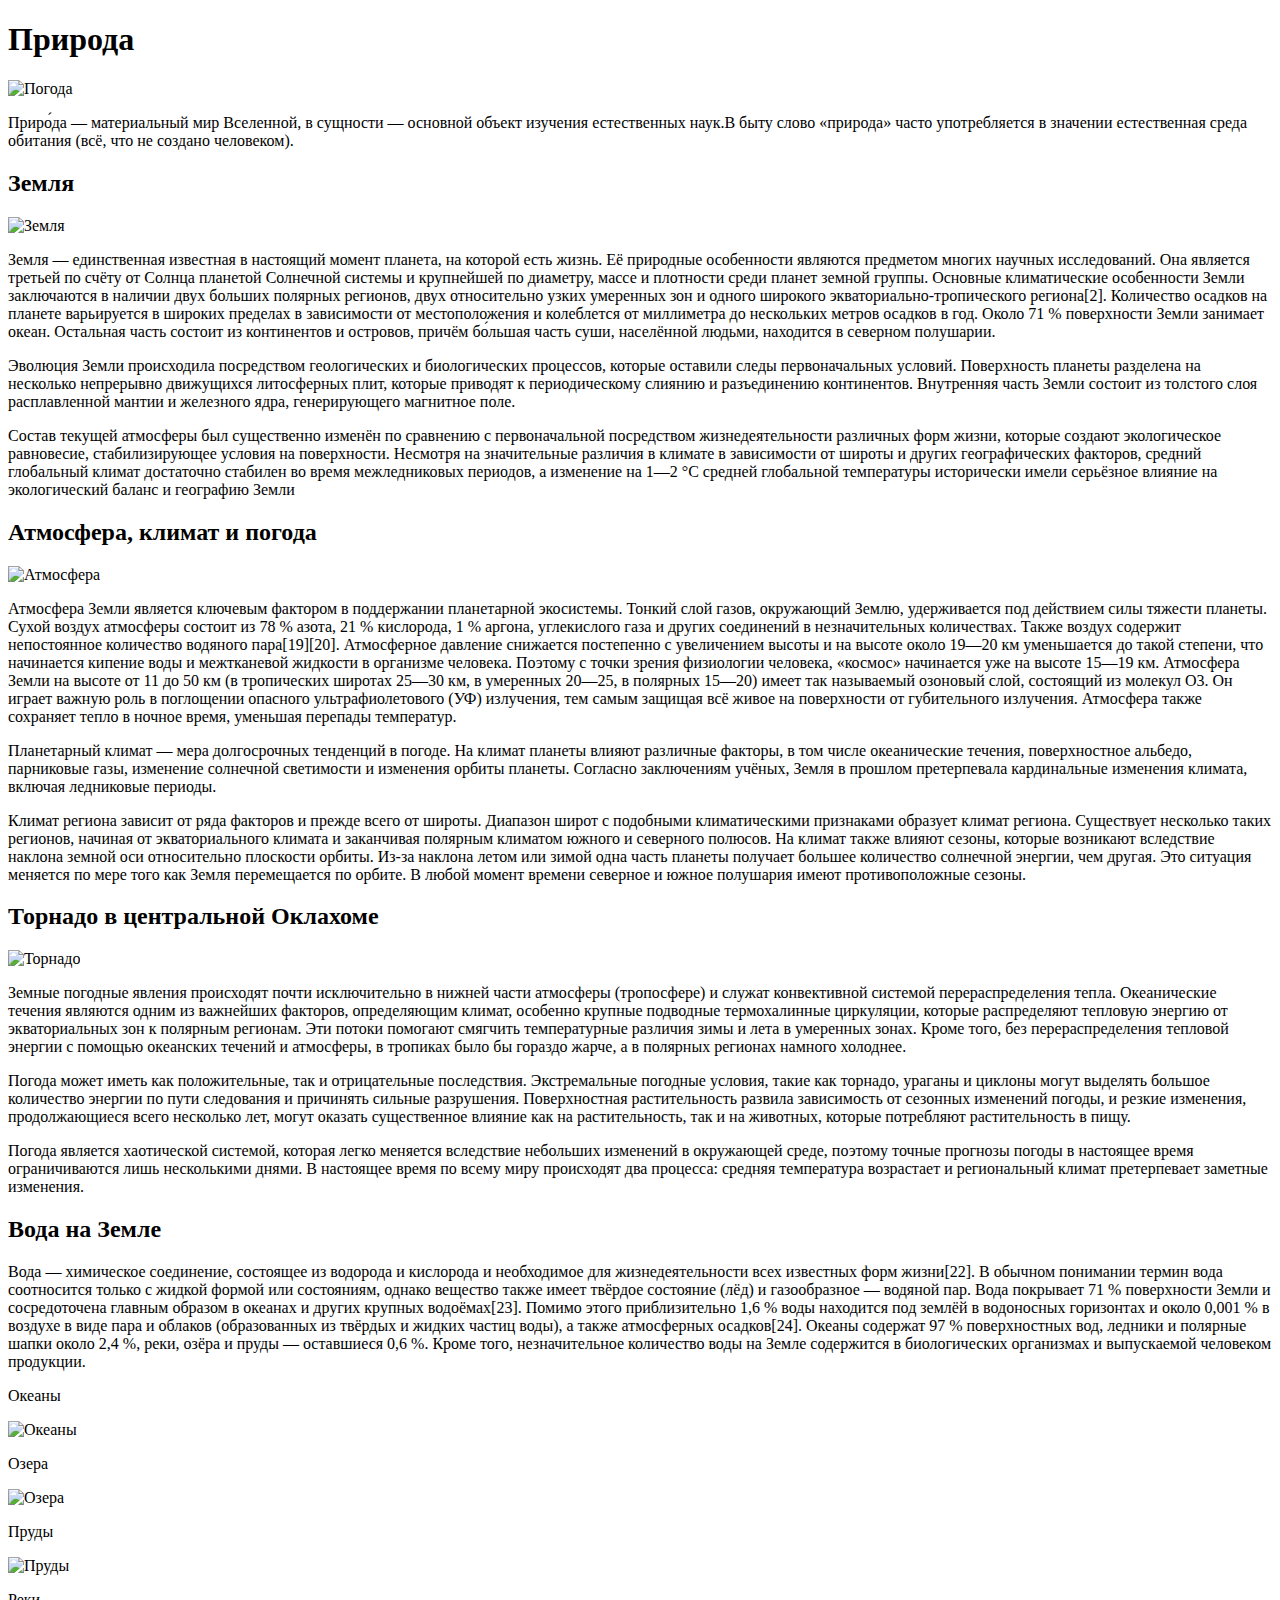
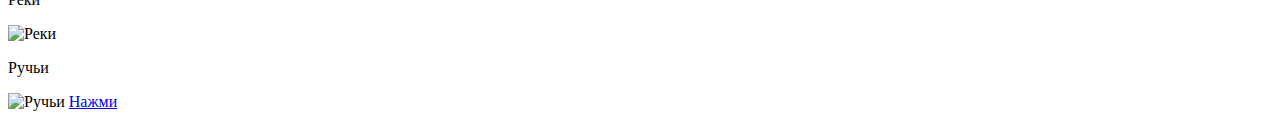
==== index.html @ 4685be41 "Add files via upload" ====
<!DOCTYPE html>
<html lang="ru">
<head>
  <meta charset="utf-8"> 
  <title>Природа</title>
  <link rel="stylesheet" href="../style.css/style.css">

  <style>
  </style>
</head> 
<body>
    <div>
      <h1 class="topword">Природа</h1>
      <img src="../galery/weather.jpg" alt="Погода">
       <p>Приро́да — материальный мир Вселенной, в сущности — основной объект изучения естественных наук.В быту слово «природа» часто употребляется в значении естественная среда обитания (всё, что не создано человеком).</p>
      <h2 class="topword">Земля</h2>
      <img src="../galery/earth.jpg" alt="Земля">
      <p>Земля — единственная известная в настоящий момент планета, на которой есть жизнь. Её природные особенности являются предметом многих научных исследований. Она является третьей по счёту от Солнца планетой Солнечной системы и крупнейшей по диаметру, массе и плотности среди планет земной группы. Основные климатические особенности Земли заключаются в наличии двух больших полярных регионов, двух относительно узких умеренных зон и одного широкого экваториально-тропического региона[2]. Количество осадков на планете варьируется в широких пределах в зависимости от местоположения и колеблется от миллиметра до нескольких метров осадков в год. Около 71 % поверхности Земли занимает океан. Остальная часть состоит из континентов и островов, причём бо́льшая часть суши, населённой людьми, находится в северном полушарии.</p>
      <p>Эволюция Земли происходила посредством геологических и биологических процессов, которые оставили следы первоначальных условий. Поверхность планеты разделена на несколько непрерывно движущихся литосферных плит, которые приводят к периодическому слиянию и разъединению континентов. Внутренняя часть Земли состоит из толстого слоя расплавленной мантии и железного ядра, генерирующего магнитное поле.</p>
      <p>Состав текущей атмосферы был существенно изменён по сравнению с первоначальной посредством жизнедеятельности различных форм жизни, которые создают экологическое равновесие, стабилизирующее условия на поверхности. Несмотря на значительные различия в климате в зависимости от широты и других географических факторов, средний глобальный климат достаточно стабилен во время межледниковых периодов, а изменение на 1—2 °C средней глобальной температуры исторически имели серьёзное влияние на экологический баланс и географию Земли</p>
      <h2 class="topword">Атмосфера, климат и погода</h2>
      <img src="../galery/atmosphere.jpg" alt="Атмосфера">
      <p>Атмосфера Земли является ключевым фактором в поддержании планетарной экосистемы. Тонкий слой газов, окружающий Землю, удерживается под действием силы тяжести планеты. Сухой воздух атмосферы состоит из 78 % азота, 21 % кислорода, 1 % аргона, углекислого газа и других соединений в незначительных количествах. Также воздух содержит непостоянное количество водяного пара[19][20]. Атмосферное давление снижается постепенно с увеличением высоты и на высоте около 19—20 км уменьшается до такой степени, что начинается кипение воды и межтканевой жидкости в организме человека. Поэтому с точки зрения физиологии человека, «космос» начинается уже на высоте 15—19 км. Атмосфера Земли на высоте от 11 до 50 км (в тропических широтах 25—30 км, в умеренных 20—25, в полярных 15—20) имеет так называемый озоновый слой, состоящий из молекул O3. Он играет важную роль в поглощении опасного ультрафиолетового (УФ) излучения, тем самым защищая всё живое на поверхности от губительного излучения. Атмосфера также сохраняет тепло в ночное время, уменьшая перепады температур.</p>
      <p>Планетарный климат — мера долгосрочных тенденций в погоде. На климат планеты влияют различные факторы, в том числе океанические течения, поверхностное альбедо, парниковые газы, изменение солнечной светимости и изменения орбиты планеты. Согласно заключениям учёных, Земля в прошлом претерпевала кардинальные изменения климата, включая ледниковые периоды.</p>
      <p>Климат региона зависит от ряда факторов и прежде всего от широты. Диапазон широт с подобными климатическими признаками образует климат региона. Существует несколько таких регионов, начиная от экваториального климата и заканчивая полярным климатом южного и северного полюсов. На климат также влияют сезоны, которые возникают вследствие наклона земной оси относительно плоскости орбиты. Из-за наклона летом или зимой одна часть планеты получает большее количество солнечной энергии, чем другая. Это ситуация меняется по мере того как Земля перемещается по орбите. В любой момент времени северное и южное полушария имеют противоположные сезоны.</p>
      <h2 class="topword">Торнадо в центральной Оклахоме</h2>
      <img src="../galery/tornado.jpg" alt="Торнадо">
      <p>Земные погодные явления происходят почти исключительно в нижней части атмосферы (тропосфере) и служат конвективной системой перераспределения тепла. Океанические течения являются одним из важнейших факторов, определяющим климат, особенно крупные подводные термохалинные циркуляции, которые распределяют тепловую энергию от экваториальных зон к полярным регионам. Эти потоки помогают смягчить температурные различия зимы и лета в умеренных зонах. Кроме того, без перераспределения тепловой энергии с помощью океанских течений и атмосферы, в тропиках было бы гораздо жарче, а в полярных регионах намного холоднее.</p>
      <p>Погода может иметь как положительные, так и отрицательные последствия. Экстремальные погодные условия, такие как торнадо, ураганы и циклоны могут выделять большое количество энергии по пути следования и причинять сильные разрушения. Поверхностная растительность развила зависимость от сезонных изменений погоды, и резкие изменения, продолжающиеся всего несколько лет, могут оказать существенное влияние как на растительность, так и на животных, которые потребляют растительность в пищу.</p>
      <p>Погода является хаотической системой, которая легко меняется вследствие небольших изменений в окружающей среде, поэтому точные прогнозы погоды в настоящее время ограничиваются лишь несколькими днями. В настоящее время по всему миру происходят два процесса: средняя температура возрастает и региональный климат претерпевает заметные изменения.</p>
      <h2 class="topword">Вода на Земле</h2>
      <p>Вода — химическое соединение, состоящее из водорода и кислорода и необходимое для жизнедеятельности всех известных форм жизни[22]. В обычном понимании термин вода соотносится только с жидкой формой или состояниям, однако вещество также имеет твёрдое состояние (лёд) и газообразное — водяной пар. Вода покрывает 71 % поверхности Земли и сосредоточена главным образом в океанах и других крупных водоёмах[23]. Помимо этого приблизительно 1,6 % воды находится под землёй в водоносных горизонтах и около 0,001 % в воздухе в виде пара и облаков (образованных из твёрдых и жидких частиц воды), а также атмосферных осадков[24]. Океаны содержат 97 % поверхностных вод, ледники и полярные шапки около 2,4 %, реки, озёра и пруды — оставшиеся 0,6 %. Кроме того, незначительное количество воды на Земле содержится в биологических организмах и выпускаемой человеком продукции.  </p>
      
      <p>Океаны</p>
      <img src="../galery/ocean.jpg" alt="Океаны">
      <p>Озера</p>
      <img src="../galery/lake.jpg" alt="Озера">
      <p>Пруды</p>
      <img src="../galery/ponds.jpg" alt="Пруды">
      <p>Реки</p>
      <img src="../galery/river.jpg" alt="Реки">
      <p>Ручьи</p>
      <img src="../galery/stream.jpg" alt="Ручьи">
      <a href="https://www.youtube.com/watch?v=siGijqEl1rg"></a>
      <p1>
      <a href="https://www.youtube.com/watch?reload=9&v=P5csD0SX8jI">Нажми</a>
      </p>
    </div>
      
</body>
</html>
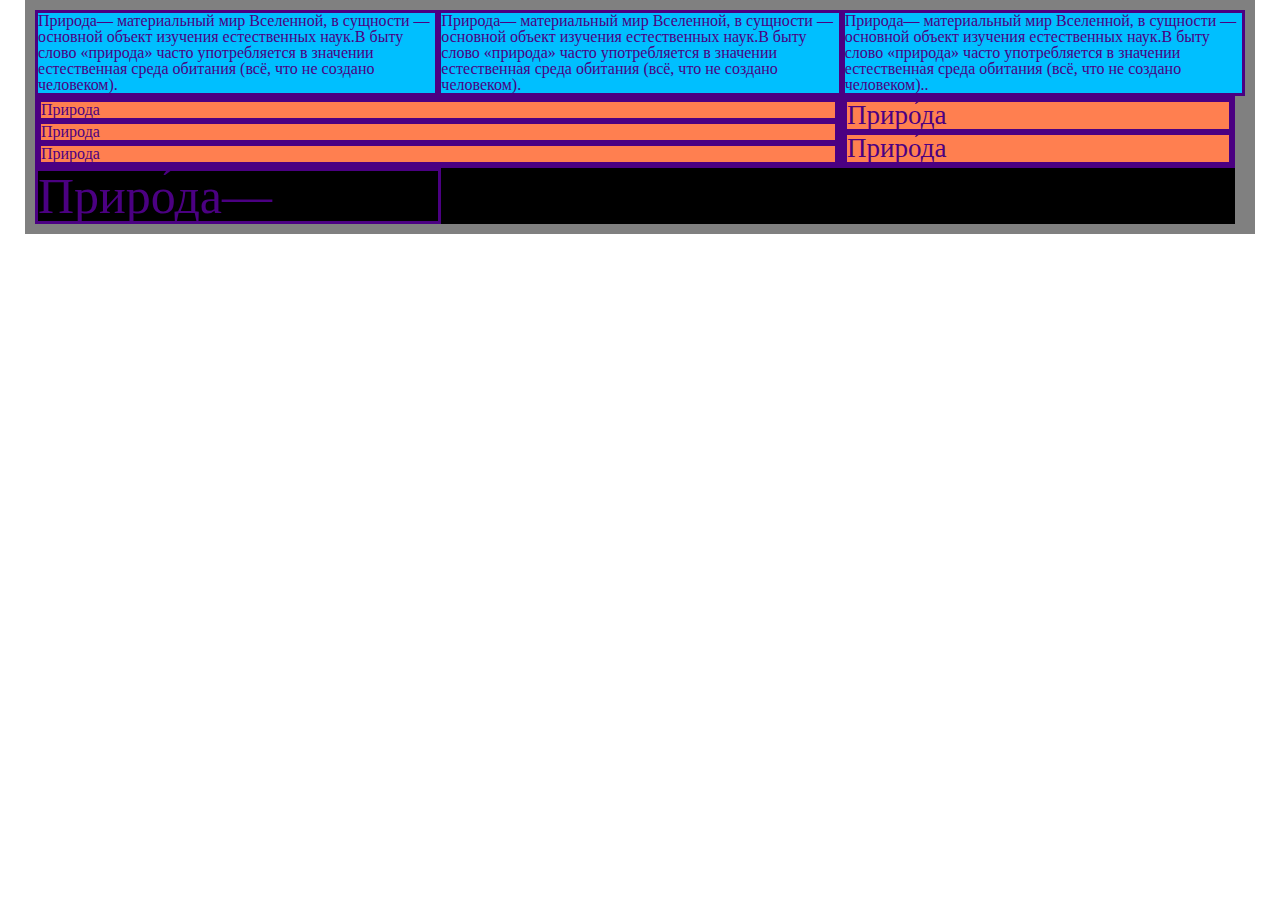
==== commit 7a2a71a0: "Add files via upload" ====
--- a/index.html
+++ b/index.html
@@ -1,51 +1,50 @@
 <!DOCTYPE html>
-<html lang="ru">
+<html html lang="ru">
 <head>
-  <meta charset="utf-8"> 
-  <title>Природа</title>
-  <link rel="stylesheet" href="../style.css/style.css">
+	<title>test</title>
+	<link rel="stylesheet" href="./second.css">
+</head>
+<meta charset="utf-8"> 
+<body>
+<div class="wrapper">
+	<div class="in">
+		<div class="test">Приро́да— материальный мир Вселенной, в сущности — основной объект изучения естественных наук.В быту слово «природа» часто употребляется в значении естественная среда обитания (всё, что не создано человеком).</div>
+		<div class="test">Приро́да— материальный мир Вселенной, в сущности — основной объект изучения естественных наук.В быту слово «природа» часто употребляется в значении естественная среда обитания (всё, что не создано человеком).</div>
+		<div class="test">Приро́да— материальный мир Вселенной, в сущности — основной объект изучения естественных наук.В быту слово «природа» часто употребляется в значении естественная среда обитания (всё, что не создано человеком)..</div>
+	</div>
+<div class="a">
+	<div class="b">
+	<div class="c">
+	<div class="c1">
+	<p>Приро́да</p>
+	</div>
+	<div class="c1">
+	<p>Приро́да</p>
+	</div>
+	<div class="c1">
+	<p>Приро́да</p>
+	</div>
+	</div>
+	<div class="d">	
+	 <div class="d1">
+	<p>Приро́да</p>
+	</div>
+	<div class="d1">
+	<p>Приро́да</p>
+	</div>
+    </div>		
+    </div>
+</div>
+<div class="e">
+	<div class="e1">
+	<div>Приро́да—</div>
+    </div>
+    <div>
+    	
+    </div>
+	
+</div>
 
-  <style>
-  </style>
-</head> 
-<body>
-    <div>
-      <h1 class="topword">Природа</h1>
-      <img src="../galery/weather.jpg" alt="Погода">
-       <p>Приро́да — материальный мир Вселенной, в сущности — основной объект изучения естественных наук.В быту слово «природа» часто употребляется в значении естественная среда обитания (всё, что не создано человеком).</p>
-      <h2 class="topword">Земля</h2>
-      <img src="../galery/earth.jpg" alt="Земля">
-      <p>Земля — единственная известная в настоящий момент планета, на которой есть жизнь. Её природные особенности являются предметом многих научных исследований. Она является третьей по счёту от Солнца планетой Солнечной системы и крупнейшей по диаметру, массе и плотности среди планет земной группы. Основные климатические особенности Земли заключаются в наличии двух больших полярных регионов, двух относительно узких умеренных зон и одного широкого экваториально-тропического региона[2]. Количество осадков на планете варьируется в широких пределах в зависимости от местоположения и колеблется от миллиметра до нескольких метров осадков в год. Около 71 % поверхности Земли занимает океан. Остальная часть состоит из континентов и островов, причём бо́льшая часть суши, населённой людьми, находится в северном полушарии.</p>
-      <p>Эволюция Земли происходила посредством геологических и биологических процессов, которые оставили следы первоначальных условий. Поверхность планеты разделена на несколько непрерывно движущихся литосферных плит, которые приводят к периодическому слиянию и разъединению континентов. Внутренняя часть Земли состоит из толстого слоя расплавленной мантии и железного ядра, генерирующего магнитное поле.</p>
-      <p>Состав текущей атмосферы был существенно изменён по сравнению с первоначальной посредством жизнедеятельности различных форм жизни, которые создают экологическое равновесие, стабилизирующее условия на поверхности. Несмотря на значительные различия в климате в зависимости от широты и других географических факторов, средний глобальный климат достаточно стабилен во время межледниковых периодов, а изменение на 1—2 °C средней глобальной температуры исторически имели серьёзное влияние на экологический баланс и географию Земли</p>
-      <h2 class="topword">Атмосфера, климат и погода</h2>
-      <img src="../galery/atmosphere.jpg" alt="Атмосфера">
-      <p>Атмосфера Земли является ключевым фактором в поддержании планетарной экосистемы. Тонкий слой газов, окружающий Землю, удерживается под действием силы тяжести планеты. Сухой воздух атмосферы состоит из 78 % азота, 21 % кислорода, 1 % аргона, углекислого газа и других соединений в незначительных количествах. Также воздух содержит непостоянное количество водяного пара[19][20]. Атмосферное давление снижается постепенно с увеличением высоты и на высоте около 19—20 км уменьшается до такой степени, что начинается кипение воды и межтканевой жидкости в организме человека. Поэтому с точки зрения физиологии человека, «космос» начинается уже на высоте 15—19 км. Атмосфера Земли на высоте от 11 до 50 км (в тропических широтах 25—30 км, в умеренных 20—25, в полярных 15—20) имеет так называемый озоновый слой, состоящий из молекул O3. Он играет важную роль в поглощении опасного ультрафиолетового (УФ) излучения, тем самым защищая всё живое на поверхности от губительного излучения. Атмосфера также сохраняет тепло в ночное время, уменьшая перепады температур.</p>
-      <p>Планетарный климат — мера долгосрочных тенденций в погоде. На климат планеты влияют различные факторы, в том числе океанические течения, поверхностное альбедо, парниковые газы, изменение солнечной светимости и изменения орбиты планеты. Согласно заключениям учёных, Земля в прошлом претерпевала кардинальные изменения климата, включая ледниковые периоды.</p>
-      <p>Климат региона зависит от ряда факторов и прежде всего от широты. Диапазон широт с подобными климатическими признаками образует климат региона. Существует несколько таких регионов, начиная от экваториального климата и заканчивая полярным климатом южного и северного полюсов. На климат также влияют сезоны, которые возникают вследствие наклона земной оси относительно плоскости орбиты. Из-за наклона летом или зимой одна часть планеты получает большее количество солнечной энергии, чем другая. Это ситуация меняется по мере того как Земля перемещается по орбите. В любой момент времени северное и южное полушария имеют противоположные сезоны.</p>
-      <h2 class="topword">Торнадо в центральной Оклахоме</h2>
-      <img src="../galery/tornado.jpg" alt="Торнадо">
-      <p>Земные погодные явления происходят почти исключительно в нижней части атмосферы (тропосфере) и служат конвективной системой перераспределения тепла. Океанические течения являются одним из важнейших факторов, определяющим климат, особенно крупные подводные термохалинные циркуляции, которые распределяют тепловую энергию от экваториальных зон к полярным регионам. Эти потоки помогают смягчить температурные различия зимы и лета в умеренных зонах. Кроме того, без перераспределения тепловой энергии с помощью океанских течений и атмосферы, в тропиках было бы гораздо жарче, а в полярных регионах намного холоднее.</p>
-      <p>Погода может иметь как положительные, так и отрицательные последствия. Экстремальные погодные условия, такие как торнадо, ураганы и циклоны могут выделять большое количество энергии по пути следования и причинять сильные разрушения. Поверхностная растительность развила зависимость от сезонных изменений погоды, и резкие изменения, продолжающиеся всего несколько лет, могут оказать существенное влияние как на растительность, так и на животных, которые потребляют растительность в пищу.</p>
-      <p>Погода является хаотической системой, которая легко меняется вследствие небольших изменений в окружающей среде, поэтому точные прогнозы погоды в настоящее время ограничиваются лишь несколькими днями. В настоящее время по всему миру происходят два процесса: средняя температура возрастает и региональный климат претерпевает заметные изменения.</p>
-      <h2 class="topword">Вода на Земле</h2>
-      <p>Вода — химическое соединение, состоящее из водорода и кислорода и необходимое для жизнедеятельности всех известных форм жизни[22]. В обычном понимании термин вода соотносится только с жидкой формой или состояниям, однако вещество также имеет твёрдое состояние (лёд) и газообразное — водяной пар. Вода покрывает 71 % поверхности Земли и сосредоточена главным образом в океанах и других крупных водоёмах[23]. Помимо этого приблизительно 1,6 % воды находится под землёй в водоносных горизонтах и около 0,001 % в воздухе в виде пара и облаков (образованных из твёрдых и жидких частиц воды), а также атмосферных осадков[24]. Океаны содержат 97 % поверхностных вод, ледники и полярные шапки около 2,4 %, реки, озёра и пруды — оставшиеся 0,6 %. Кроме того, незначительное количество воды на Земле содержится в биологических организмах и выпускаемой человеком продукции.  </p>
-      
-      <p>Океаны</p>
-      <img src="../galery/ocean.jpg" alt="Океаны">
-      <p>Озера</p>
-      <img src="../galery/lake.jpg" alt="Озера">
-      <p>Пруды</p>
-      <img src="../galery/ponds.jpg" alt="Пруды">
-      <p>Реки</p>
-      <img src="../galery/river.jpg" alt="Реки">
-      <p>Ручьи</p>
-      <img src="../galery/stream.jpg" alt="Ручьи">
-      <a href="https://www.youtube.com/watch?v=siGijqEl1rg"></a>
-      <p1>
-      <a href="https://www.youtube.com/watch?reload=9&v=P5csD0SX8jI">Нажми</a>
-      </p>
-    </div>
-      
+
 </body>
 </html>--- a/second.css
+++ b/second.css
@@ -0,0 +1,124 @@
+html, body, div, span, applet, object, iframe,
+h1, h2, h3, h4, h5, h6, p, blockquote, pre,
+a, abbr, acronym, address, big, cite, code,
+del, dfn, em, img, ins, kbd, q, s, samp,
+small, strike, strong, sub, sup, tt, var,
+b, u, i, center,
+dl, dt, dd, ol, ul, li,
+fieldset, form, label, legend,
+table, caption, tbody, tfoot, thead, tr, th, td,
+article, aside, canvas, details, embed, 
+figure, figcaption, footer, header, hgroup, 
+menu, nav, output, ruby, section, summary,
+time, mark, audio, video {
+    margin: 0;
+    padding: 0;
+    border: 0;
+    font-size: 100%;
+    font: inherit;
+    vertical-align: baseline;
+}
+/* HTML5 display-role reset for older browsers */
+article, aside, details, figcaption, figure, 
+footer, header, hgroup, menu, nav, section {
+    display: block;
+}
+body {
+    line-height: 1;
+}
+ol, ul {
+    list-style: none;
+}
+blockquote, q {
+    quotes: none;
+}
+blockquote:before, blockquote:after,
+q:before, q:after {
+    content: '';
+    content: none;
+}
+table {
+    border-collapse: collapse;
+    border-spacing: 0;
+}
+
+    /*MAIN PART*/
+
+
+    .wrapper
+    {background: gray;
+    width: 1210px;
+    margin: 0 auto;
+    padding:10px; }
+    .in
+    {background: blue;}
+    .test
+    {background: deepskyblue;
+    color: indigo;
+    display:table-cell;
+    border: solid;
+    width: 410px}
+     .enother
+    {background: lightblue;}
+    .enotherone
+    {background: teal;
+    color: indigo;
+    display: table-cell;
+    border: solid;
+    width: 800px;}
+    .a
+    {background: pink;
+    display: table-cell;
+    color: indigo;
+    width: 1200px;}
+    .b
+    {text-align: left;
+    font-size: 0px;}
+    .c
+    {background: coral;
+    width: 800px;
+    border:solid;
+    display: inline-block;
+    font-size: 16px;
+    text-align: left;}
+    .c1
+    {border: solid;
+    text-align: left;}
+    .d
+    {background: coral;
+    width: 388px;
+    border:solid;
+    display: inline-block;
+    vertical-align:bottom;
+    font-size: 27px;
+    }
+    .d1
+    {border: solid;}
+    .e
+    {background: black;
+    display: table-cell;
+    color: indigo;
+    width: 1200px;
+    display: inline-block;
+    }
+    .e1
+    {background: black;
+    width: 400px;
+    border:solid;
+    display: inline-block;
+    font-size: 50px;}
+
+
+    
+
+   
+
+
+
+
+
+
+
+
+
+
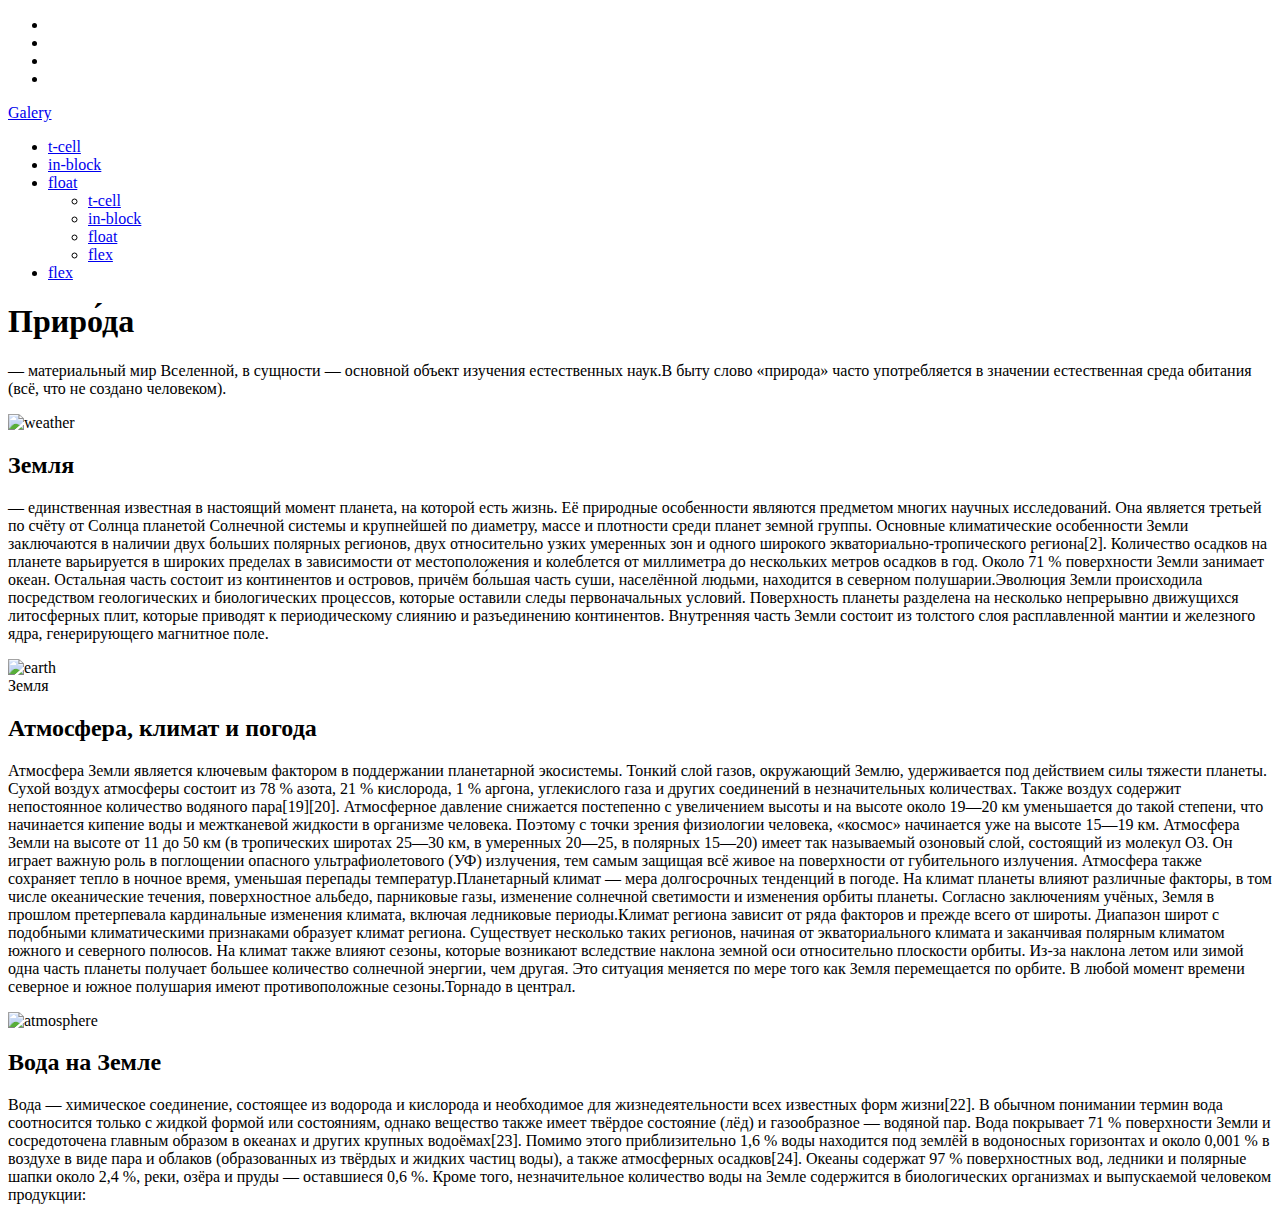
==== commit ef2a3d13: "Add files via upload" ====
--- a/index.html
+++ b/index.html
@@ -1,50 +1,101 @@
 <!DOCTYPE html>
-<html html lang="ru">
+<html lang="ru">
 <head>
-	<title>test</title>
-	<link rel="stylesheet" href="./second.css">
-</head>
-<meta charset="utf-8"> 
+  <meta charset="utf-8"> 
+  <title>Природа</title>
+  <link rel="stylesheet" href="./style.css">
+  <style>
+  </style>
+</head> 
 <body>
-<div class="wrapper">
-	<div class="in">
-		<div class="test">Приро́да— материальный мир Вселенной, в сущности — основной объект изучения естественных наук.В быту слово «природа» часто употребляется в значении естественная среда обитания (всё, что не создано человеком).</div>
-		<div class="test">Приро́да— материальный мир Вселенной, в сущности — основной объект изучения естественных наук.В быту слово «природа» часто употребляется в значении естественная среда обитания (всё, что не создано человеком).</div>
-		<div class="test">Приро́да— материальный мир Вселенной, в сущности — основной объект изучения естественных наук.В быту слово «природа» часто употребляется в значении естественная среда обитания (всё, что не создано человеком)..</div>
-	</div>
-<div class="a">
-	<div class="b">
-	<div class="c">
-	<div class="c1">
-	<p>Приро́да</p>
-	</div>
-	<div class="c1">
-	<p>Приро́да</p>
-	</div>
-	<div class="c1">
-	<p>Приро́да</p>
-	</div>
-	</div>
-	<div class="d">	
-	 <div class="d1">
-	<p>Приро́да</p>
-	</div>
-	<div class="d1">
-	<p>Приро́да</p>
-	</div>
-    </div>		
-    </div>
+  <div class="under"> 
+   <div class="side">
+       <div class="hovermenu">
+        <ul class="leftmenu">
+         <li class="lmenu"><a href="#"></a></li>
+         <li class="lmenu"><a href="#"></a></li>
+         <li class="lmenu"><a href="#"></a></li>
+         <li class="lmenu"><a href="#"></a></li>
+       </ul>
+       </div>
+       <div class="hover">
+       <a href="file:///Users/macbookair/Downloads/work/index/second.html">Galery</a>
+       </div>
+     </div>
+    <div class="global">
+      <div class="menu">
+        <ul class="topmenu">
+          <li><a href="../table-cell_files/table-cell.htm">t-cell</a></li>
+          <li><a href="../inline-block_files/inline-block.html">in-block</a></li>  
+          <li><a href="../Float/float.html">float</a>
+             <ul class="hide">
+                <li><a href="../table-cell_files/table-cell.htm">t-cell</a></li>
+                <li><a href="../inline-block_files/inline-block.html">in-block</a></li>  
+                <li><a href="../Float/float.html">float</a></li> 
+                <li><a href="../Flex/flex.html">flex</a></li>    
+             </ul>
+          </li>  
+          <li><a href="../Flex/flex.html">flex</a></li>        
+        </ul>
+      </div>
+      <div class="first">
+        <h1>Приро́да</h1>
+        <p>
+           — материальный мир Вселенной, в сущности — основной объект изучения естественных наук.В быту слово «природа» часто употребляется в значении естественная среда обитания (всё, что не создано человеком).
+        </p>
+        <img src="./galery/weather.jpg"alt="weather">
+      </div>
+      <div class="second">
+          <h2>Земля</h2> 
+          <p>— единственная известная в настоящий момент планета, на которой есть жизнь. Её природные особенности являются предметом многих научных исследований. Она является третьей по счёту от Солнца планетой Солнечной системы и крупнейшей по диаметру, массе и плотности среди планет земной группы. Основные климатические особенности Земли заключаются в наличии двух больших полярных регионов, двух относительно узких умеренных зон и одного широкого экваториально-тропического региона[2]. Количество осадков на планете варьируется в широких пределах в зависимости от местоположения и колеблется от миллиметра до нескольких метров осадков в год. Около 71 % поверхности Земли занимает океан. Остальная часть состоит из континентов и островов, причём бо́льшая часть суши, населённой людьми, находится в северном полушарии.Эволюция Земли происходила посредством геологических и биологических процессов, которые оставили следы первоначальных условий. Поверхность планеты разделена на несколько непрерывно движущихся литосферных плит, которые приводят к периодическому слиянию и разъединению континентов. Внутренняя часть Земли состоит из толстого слоя расплавленной мантии и железного ядра, генерирующего магнитное поле.
+          </p>
+          <img src="./galery/earth.jpg"alt="earth">
+          <div class="undearth">Земля</div>
+      </div>
+      <div class="third">
+        <h2>Атмосфера, климат и погода</h2>
+          <p>Атмосфера Земли является ключевым фактором в поддержании планетарной экосистемы. Тонкий слой газов, окружающий Землю, удерживается под действием силы тяжести планеты. Сухой воздух атмосферы состоит из 78 % азота, 21 % кислорода, 1 % аргона, углекислого газа и других соединений в незначительных количествах. Также воздух содержит непостоянное количество водяного пара[19][20]. Атмосферное давление снижается постепенно с увеличением высоты и на высоте около 19—20 км уменьшается до такой степени, что начинается кипение воды и межтканевой жидкости в организме человека. Поэтому с точки зрения физиологии человека, «космос» начинается уже на высоте 15—19 км. Атмосфера Земли на высоте от 11 до 50 км (в тропических широтах 25—30 км, в умеренных 20—25, в полярных 15—20) имеет так называемый озоновый слой, состоящий из молекул O3. Он играет важную роль в поглощении опасного ультрафиолетового (УФ) излучения, тем самым защищая всё живое на поверхности от губительного излучения. Атмосфера также сохраняет тепло в ночное время, уменьшая перепады температур.Планетарный климат — мера долгосрочных тенденций в погоде. На климат планеты влияют различные факторы, в том числе океанические течения, поверхностное альбедо, парниковые газы, изменение солнечной светимости и изменения орбиты планеты. Согласно заключениям учёных, Земля в прошлом претерпевала кардинальные изменения климата, включая ледниковые периоды.Климат региона зависит от ряда факторов и прежде всего от широты. Диапазон широт с подобными климатическими признаками образует климат региона. Существует несколько таких регионов, начиная от экваториального климата и заканчивая полярным климатом южного и северного полюсов. На климат также влияют сезоны, которые возникают вследствие наклона земной оси относительно плоскости орбиты. Из-за наклона летом или зимой одна часть планеты получает большее количество солнечной энергии, чем другая. Это ситуация меняется по мере того как Земля перемещается по орбите. В любой момент времени северное и южное полушария имеют противоположные сезоны.Торнадо в централ.
+          </p>
+           <img src="./galery/atmosphere.jpg"alt="atmosphere">
+      </div>
+      <div class="fourth">
+        <h2>Вода на Земле</h2>
+        <p>Вода — химическое соединение, состоящее из водорода и кислорода и необходимое для жизнедеятельности всех известных форм жизни[22]. В обычном понимании термин вода соотносится только с жидкой формой или состояниям, однако вещество также имеет твёрдое состояние (лёд) и газообразное — водяной пар. Вода покрывает 71 % поверхности Земли и сосредоточена главным образом в океанах и других крупных водоёмах[23]. Помимо этого приблизительно 1,6 % воды находится под землёй в водоносных горизонтах и около 0,001 % в воздухе в виде пара и облаков (образованных из твёрдых и жидких частиц воды), а также атмосферных осадков[24]. Океаны содержат 97 % поверхностных вод, ледники и полярные шапки около 2,4 %, реки, озёра и пруды — оставшиеся 0,6 %. Кроме того, незначительное количество воды на Земле содержится в биологических организмах и выпускаемой человеком продукции:
+        </p>
+      </div>   
+      </div>
+      <div class="wrapper2">
+        <div class="test01"></div>
+        <div class="test02"></div>
+        <div class="test03"></div>
+        <div class="test04"></div>
+        <div class="test05"></div>
+        <div class="test06"></div>
+        <div class="test07"></div>
+        <div class="test08"></div>
+        <div class="test09"></div>
+        <div class="test10"></div>
+        <div class="test11"></div>
+        <div class="test12"></div>
+        <div class="test13"></div>
+        <div class="test14">
+          <div class="test141"></div>
+        </div>
+        <div class="test15">
+          <div class="test151"></div>
+
+        </div>
+        <div class="test16"></div>
+        <div class="test17">
+          <div class="intest17"></div>
+          <div class="inin17"></div>
+          <div class="sideship"></div>
+        </div>
+        <div class="test18"></div>
+        <div class="test19"></div>
+        <div class="test20"></div>
+      </div>
+
 </div>
-<div class="e">
-	<div class="e1">
-	<div>Приро́да—</div>
-    </div>
-    <div>
-    	
-    </div>
-	
-</div>
-
-
 </body>
 </html>